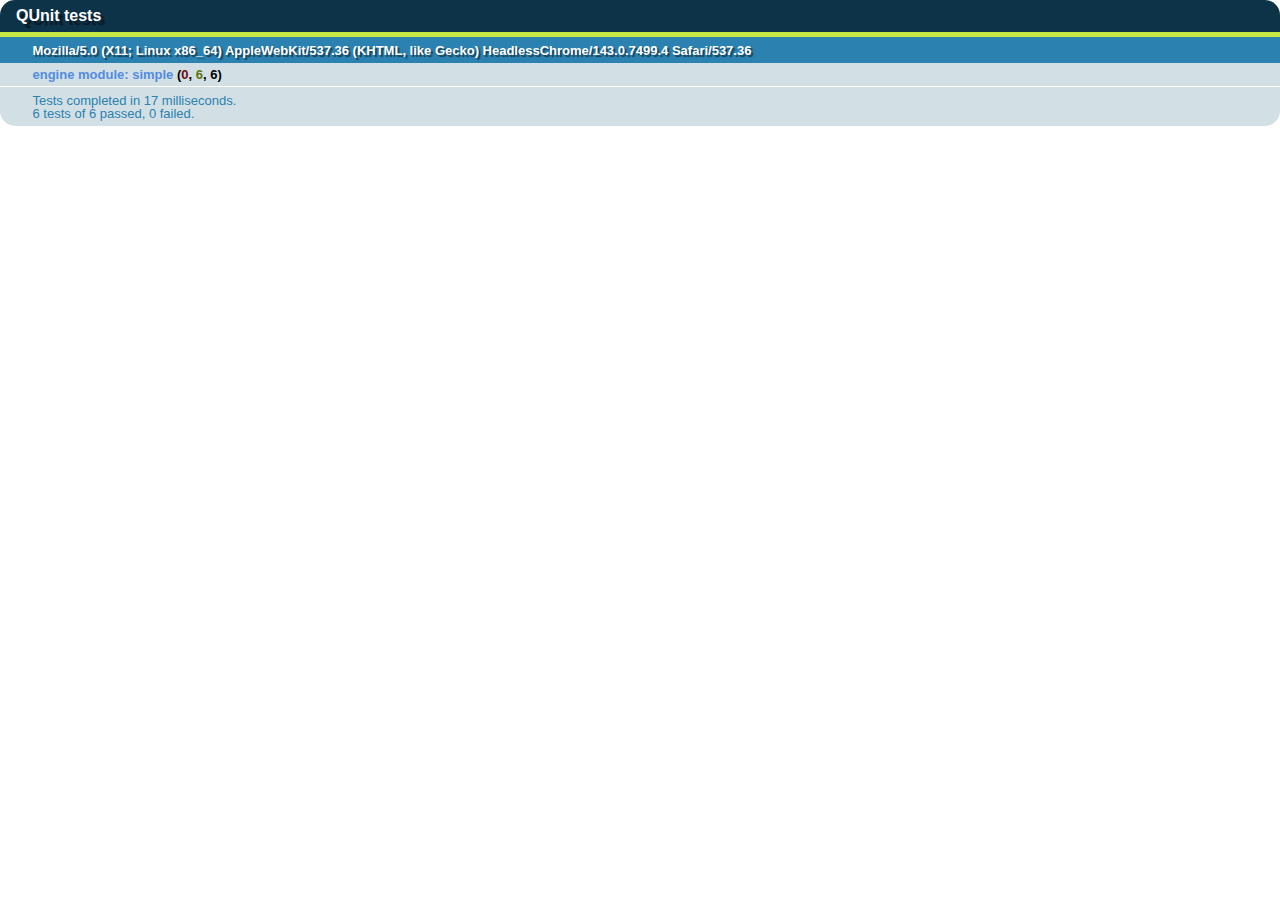
==== test.html @ 3dd162a5 "second commit" ====
<!DOCTYPE HTML PUBLIC "-//W3C//DTD HTML 4.01 Transitional//EN" 
                    "http://www.w3.org/TR/html4/loose.dtd">
<html>
<title>foo</title>
<head>
    <script type="text/javascript" src="jquery-1.4.2.js"></script>
    <script type="text/javascript" src="qunit.js"></script>
    <link rel="stylesheet" href="reset.css" type="text/css" media="screen" />
    <link rel="stylesheet" href="qunit.css" type="text/css" media="screen" />

    <script type="text/javascript" src="engine.js"></script>
	
    <script type="text/javascript">
    $(document).ready(function(){
	
module("engine");

test("simple", function() {
	deepEqual(2 + 2, 4);
	deepEqual(           new Sector(new V(0.0, 0.0), new V(5.0, 5.0))
	         .intersects(new Sector(new V(5.0, 0.0), new V(0.0, 5.0))
			 ), false);
	deepEqual(           new Sector(new V(1.0, 3.0), new V(9.0, 3.0))
	         .intersects(new Sector(new V(0.0, 1.0), new V(2.0, 1.0))
			 ), false);
	deepEqual(           new Sector(new V(1.0, 5.0), new V(6.0, 8.0))
	         .intersects(new Sector(new V(0.5, 3.0), new V(6.0, 4.0))
			 ), false);
	deepEqual(           new Sector(new V(1.0, 1.0), new V(3.0, 8.0))
	         .intersects(new Sector(new V(0.5, 2.0), new V(4.0, 7.0))
			 ), false);
	deepEqual(           new Sector(new V(1.0, 2.0), new V(3.0, 6.0))
	         .intersects(new Sector(new V(2.0, 4.0), new V(4.0, 8.0))
			 ), false);
			 /*
	deepEqual(           new Sector(new V(0.0, 0.0), new V(5.0, 5.0))
	         .intersects(new Sector(new V(5.0, 0.0), new V(0.0, 5.0))
			 ), false);
	deepEqual(           new Sector(new V(0.0, 0.0), new V(5.0, 5.0))
	         .intersects(new Sector(new V(5.0, 0.0), new V(0.0, 5.0))
			 ), false);
		*/
}); 



});
</script>
  
</head>
<body>
<div id="qunit">
<h1 id="qunit-header">QUnit tests</h1>
<h2 id="qunit-banner"></h2>
<h2 id="qunit-userAgent"></h2>
<ol id="qunit-tests"></ol>
</div>
</body>
</html>
---- qunit.css ----
ol#qunit-tests {
	font-family:"Helvetica Neue Light", "HelveticaNeue-Light", "Helvetica Neue", Calibri, Helvetica, Arial;
	margin:0;
	padding:0;
	list-style-position:inside;

	font-size: smaller;
}
ol#qunit-tests li{
	padding:0.4em 0.5em 0.4em 2.5em;
	border-bottom:1px solid #fff;
	font-size:small;
	list-style-position:inside;
}
ol#qunit-tests li ol{
	box-shadow: inset 0px 2px 13px #999;
	-moz-box-shadow: inset 0px 2px 13px #999;
	-webkit-box-shadow: inset 0px 2px 13px #999;
	margin-top:0.5em;
	margin-left:0;
	padding:0.5em;
	background-color:#fff;
	border-radius:15px;
	-moz-border-radius: 15px;
	-webkit-border-radius: 15px;
}
ol#qunit-tests li li{
	border-bottom:none;
	margin:0.5em;
	background-color:#fff;
	list-style-position: inside;
	padding:0.4em 0.5em 0.4em 0.5em;
}

ol#qunit-tests li li.pass{
	border-left:26px solid #C6E746;
	background-color:#fff;
	color:#5E740B;
	}
ol#qunit-tests li li.fail{
	border-left:26px solid #EE5757;
	background-color:#fff;
	color:#710909;
}
ol#qunit-tests li.pass{
	background-color:#D2E0E6;
	color:#528CE0;
}
ol#qunit-tests li.fail{
	background-color:#EE5757;
	color:#000;
}
ol#qunit-tests li strong {
	cursor:pointer;
}
h1#qunit-header{
	background-color:#0d3349;
	margin:0;
	padding:0.5em 0 0.5em 1em;
	color:#fff;
	font-family:"Helvetica Neue Light", "HelveticaNeue-Light", "Helvetica Neue", Calibri, Helvetica, Arial;
	border-top-right-radius:15px;
	border-top-left-radius:15px;
	-moz-border-radius-topright:15px;
	-moz-border-radius-topleft:15px;
	-webkit-border-top-right-radius:15px;
	-webkit-border-top-left-radius:15px;
	text-shadow: rgba(0, 0, 0, 0.5) 4px 4px 1px;
}
h2#qunit-banner{
	font-family:"Helvetica Neue Light", "HelveticaNeue-Light", "Helvetica Neue", Calibri, Helvetica, Arial;
	height:5px;
	margin:0;
	padding:0;
}
h2#qunit-banner.qunit-pass{
	background-color:#C6E746;
}
h2#qunit-banner.qunit-fail, #qunit-testrunner-toolbar {
	background-color:#EE5757;
}
#qunit-testrunner-toolbar {
	font-family:"Helvetica Neue Light", "HelveticaNeue-Light", "Helvetica Neue", Calibri, Helvetica, Arial;
	padding:0;
	/*width:80%;*/
	padding:0em 0 0.5em 2em;
	font-size: small;
}
h2#qunit-userAgent {
	font-family:"Helvetica Neue Light", "HelveticaNeue-Light", "Helvetica Neue", Calibri, Helvetica, Arial;
	background-color:#2b81af;
	margin:0;
	padding:0;
	color:#fff;
	font-size: small;
	padding:0.5em 0 0.5em 2.5em;
	text-shadow: rgba(0, 0, 0, 0.5) 2px 2px 1px;
}
p#qunit-testresult{
	font-family:"Helvetica Neue Light", "HelveticaNeue-Light", "Helvetica Neue", Calibri, Helvetica, Arial;
	margin:0;
	font-size: small;
	color:#2b81af;
	border-bottom-right-radius:15px;
	border-bottom-left-radius:15px;
	-moz-border-radius-bottomright:15px;
	-moz-border-radius-bottomleft:15px;
	-webkit-border-bottom-right-radius:15px;
	-webkit-border-bottom-left-radius:15px;
	background-color:#D2E0E6;
	padding:0.5em 0.5em 0.5em 2.5em;
}
strong b.fail{
	color:#710909;
	}
strong b.pass{
	color:#5E740B;
	}
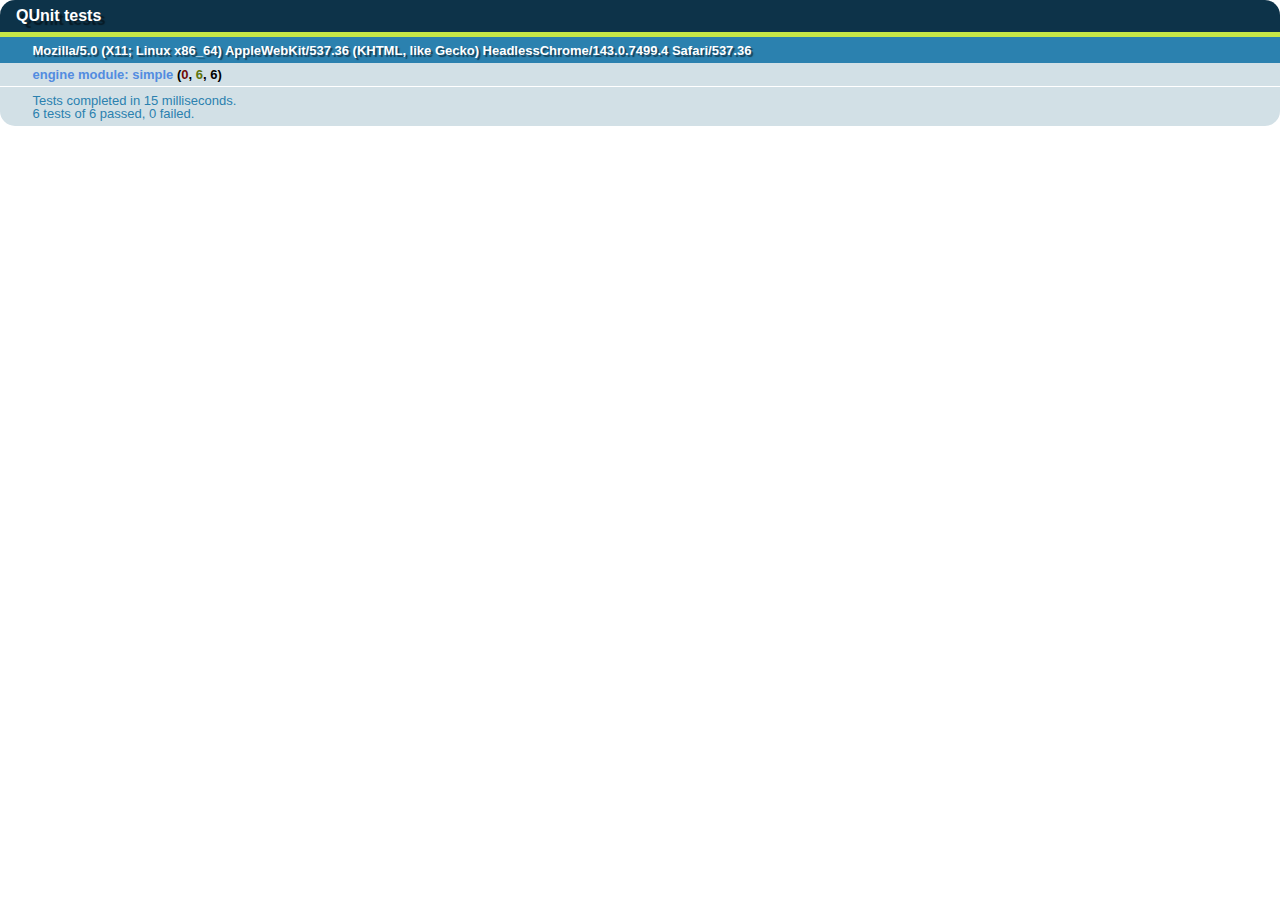
==== commit 668dd900: "third commit" ====
--- a/test.html
+++ b/test.html
@@ -19,7 +19,7 @@
 	deepEqual(2 + 2, 4);
 	deepEqual(           new Sector(new V(0.0, 0.0), new V(5.0, 5.0))
 	         .intersects(new Sector(new V(5.0, 0.0), new V(0.0, 5.0))
-			 ), false);
+			 ), new V(2.5, 2.5));
 	deepEqual(           new Sector(new V(1.0, 3.0), new V(9.0, 3.0))
 	         .intersects(new Sector(new V(0.0, 1.0), new V(2.0, 1.0))
 			 ), false);
@@ -28,7 +28,7 @@
 			 ), false);
 	deepEqual(           new Sector(new V(1.0, 1.0), new V(3.0, 8.0))
 	         .intersects(new Sector(new V(0.5, 2.0), new V(4.0, 7.0))
-			 ), false);
+			 ), new V(1.8275862068965516, 3.896551724137931));
 	deepEqual(           new Sector(new V(1.0, 2.0), new V(3.0, 6.0))
 	         .intersects(new Sector(new V(2.0, 4.0), new V(4.0, 8.0))
 			 ), false);
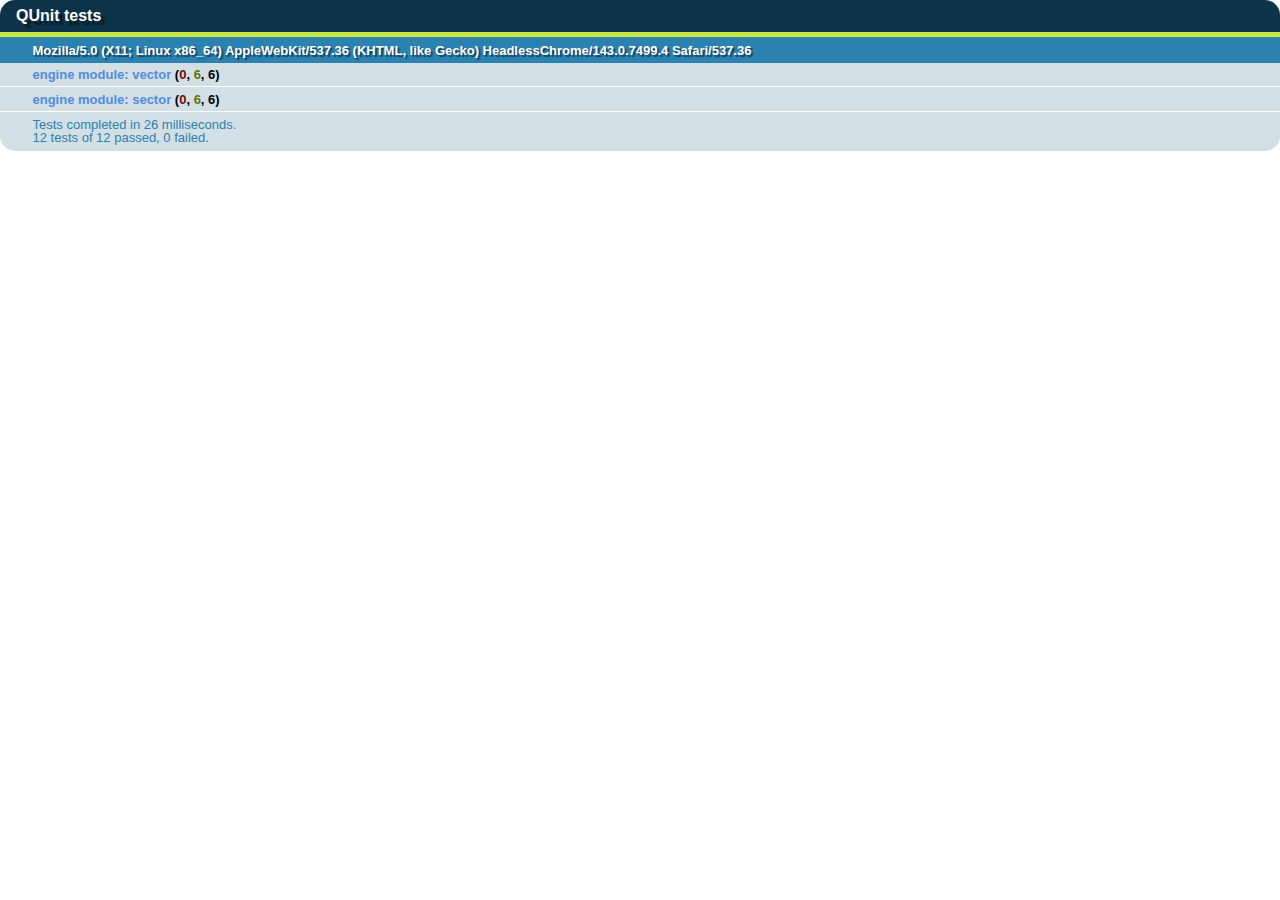
==== commit 8a0be5e1: "working, but too slow" ====
--- a/test.html
+++ b/test.html
@@ -15,31 +15,32 @@
 	
 module("engine");
 
-test("simple", function() {
-	deepEqual(2 + 2, 4);
-	deepEqual(           new Sector(new V(0.0, 0.0), new V(5.0, 5.0))
-	         .intersects(new Sector(new V(5.0, 0.0), new V(0.0, 5.0))
-			 ), new V(2.5, 2.5));
+test("vector", function() {
+	deepEqual(new V(0.0, 0.0).add(new V(5.0, 5.0)), new V(5.0, 5.0)); 
+	deepEqual(new V(0.0, 0.0).sub(new V(5.0, 5.0)), new V(-5.0, -5.0)); 
+	deepEqual(new V(5.0, 5.0).rot(Math.PI), new V(-4.999999999999999, -5.000000000000001)); 
+	deepEqual(new V(5.0, 5.0).rot(DEGREES_90), new V(5.0, -5.0)); 
+	deepEqual(new V(5.0, 5.0).rot_about(DEGREES_90, new V(5.0, 5.0)), new V(5.0, 5.0)); 
+	deepEqual(new V(5.0, 5.0).rot_about(DEGREES_90, new V(2.5, 2.5)), new V(5.0, 0.0)); 
+});
+
+test("sector", function() {
+	deepEqual(           new Sector(new V(0.0, 0.0), new V(10.0, 10.0))
+	         .intersects(new Sector(new V(5.0, 0.0), new V(0.0, 5.0)))
+			 , { result: new V(2.5, 2.5), state: INTERSECTING, proportion: 0.25, proportion_other: 0.5});
 	deepEqual(           new Sector(new V(1.0, 3.0), new V(9.0, 3.0))
-	         .intersects(new Sector(new V(0.0, 1.0), new V(2.0, 1.0))
-			 ), false);
+	         .intersects(new Sector(new V(0.0, 1.0), new V(2.0, 1.0)))
+			 , { result: false, state: PARALLEL });
 	deepEqual(           new Sector(new V(1.0, 5.0), new V(6.0, 8.0))
-	         .intersects(new Sector(new V(0.5, 3.0), new V(6.0, 4.0))
-			 ), false);
+	         .intersects(new Sector(new V(0.5, 3.0), new V(6.0, 4.0)))
+			 , { result: false, state: NOT_INTERSECTING });
 	deepEqual(           new Sector(new V(1.0, 1.0), new V(3.0, 8.0))
-	         .intersects(new Sector(new V(0.5, 2.0), new V(4.0, 7.0))
-			 ), new V(1.8275862068965516, 3.896551724137931));
+	         .intersects(new Sector(new V(0.5, 2.0), new V(4.0, 7.0)))
+			 , { result: new V(1.8275862068965516, 3.896551724137931), state: INTERSECTING, proportion: 0.41379310344827586, proportion_other: 0.3793103448275862 });
 	deepEqual(           new Sector(new V(1.0, 2.0), new V(3.0, 6.0))
-	         .intersects(new Sector(new V(2.0, 4.0), new V(4.0, 8.0))
-			 ), false);
-			 /*
-	deepEqual(           new Sector(new V(0.0, 0.0), new V(5.0, 5.0))
-	         .intersects(new Sector(new V(5.0, 0.0), new V(0.0, 5.0))
-			 ), false);
-	deepEqual(           new Sector(new V(0.0, 0.0), new V(5.0, 5.0))
-	         .intersects(new Sector(new V(5.0, 0.0), new V(0.0, 5.0))
-			 ), false);
-		*/
+	         .intersects(new Sector(new V(2.0, 4.0), new V(4.0, 8.0)))
+			 , { result: false, state: COINCIDENT });
+	deepEqual(new Sector(new V(0.0, 0.0), new V(5.0, 10.0)).pos_along(0.3), new V(3.5, 7.0));
 }); 
 
 
